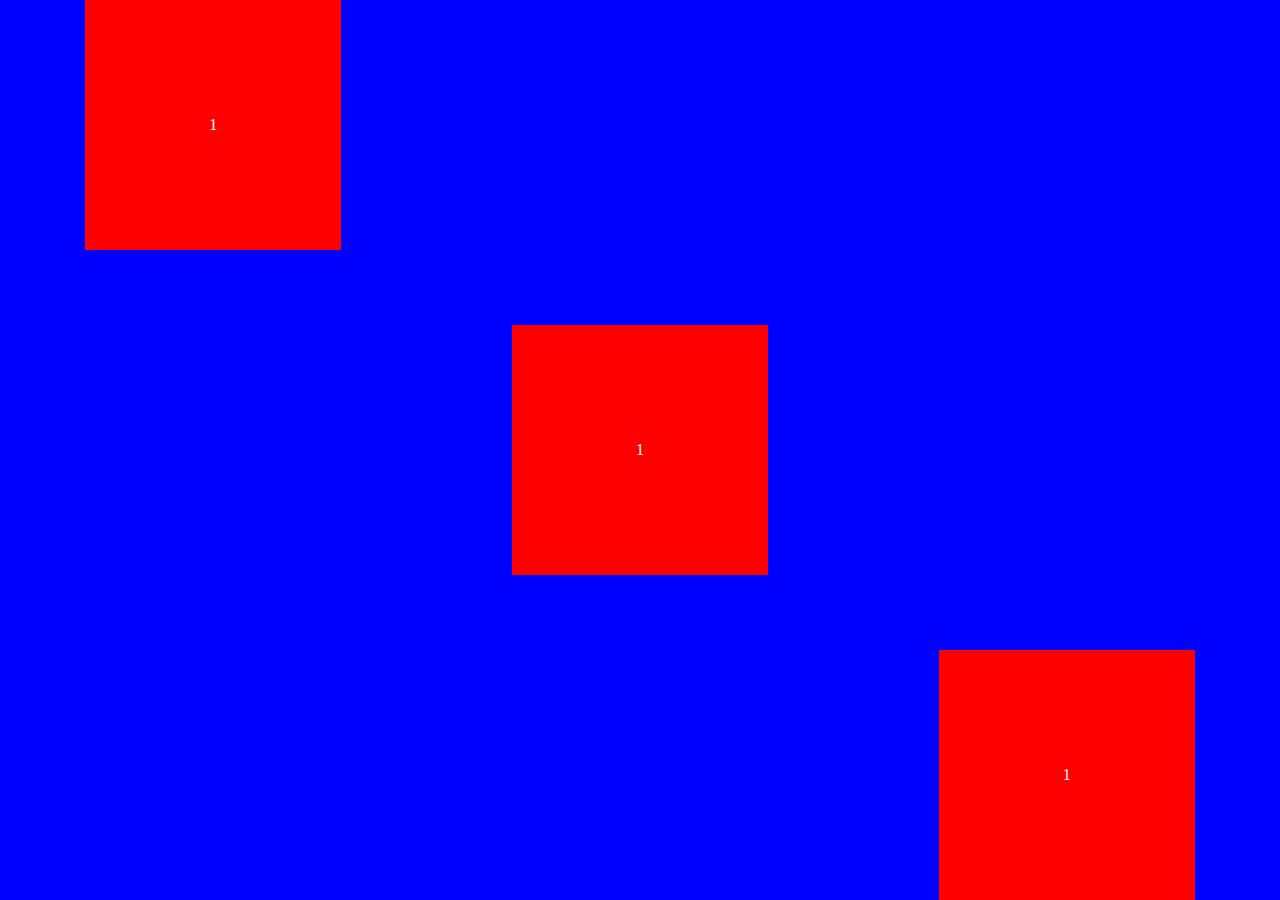
==== practicecss.html @ ad0c6e95 "Banana coding Batch 1" ====
<!DOCTYPE html>
<html lang="en">
<head>
	<meta charset="UTF-8">
	<title>Practicing CSS</title>
	<style>
	


	html, body{
		height: 100%;
		margin:0;
	}

	.father{

		width: 100%;
		height: 100%;
		background-color: blue;
		display: flex;
		justify-content: space-around;
		align-items: center;

	}


	.child{
		
		width: 20%;
		height: 250px;
		background-color: red;
		color: white;
		display: flex;
		justify-content: center;
		align-items: center;
	}


	#one{

		align-self: flex-start;
	}

	#three{

		align-self: flex-end;
	}

	</style>


</head>


<body>

	<div class="father">
		<div class="child" id="one"><div>1</div></div>
		<div class="child" id="two"><div>1</div></div>
		<div class="child" id="three"><div>1</div></div>
	</div>
	
</body>
</html>
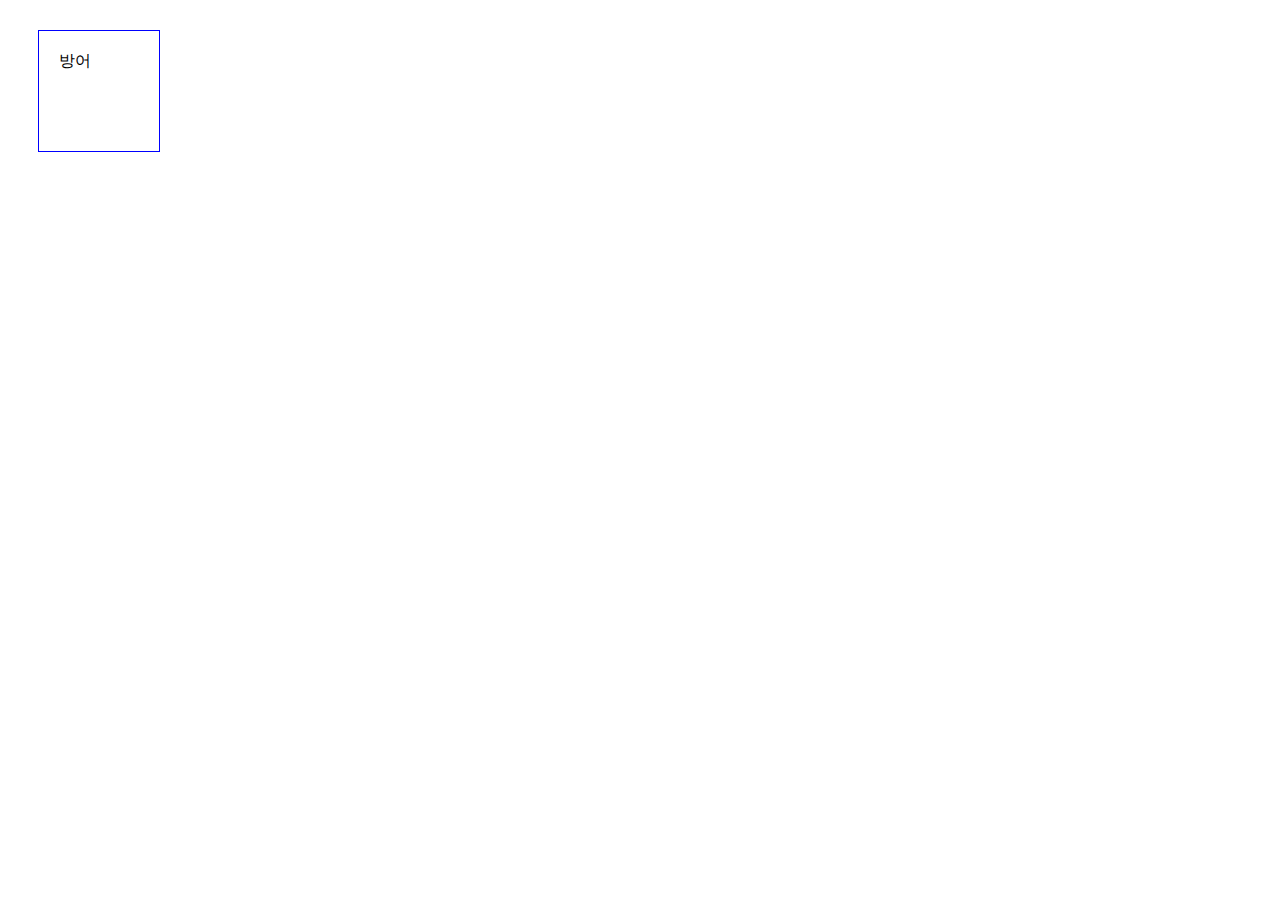
==== commit 0d0b87ea: "practice css" ====
--- a/practicecss.html
+++ b/practicecss.html
@@ -3,62 +3,14 @@
 <head>
 	<meta charset="UTF-8">
 	<title>Practicing CSS</title>
-	<style>
-	
-
-
-	html, body{
-		height: 100%;
-		margin:0;
-	}
-
-	.father{
-
-		width: 100%;
-		height: 100%;
-		background-color: blue;
-		display: flex;
-		justify-content: space-around;
-		align-items: center;
-
-	}
-
-
-	.child{
-		
-		width: 20%;
-		height: 250px;
-		background-color: red;
-		color: white;
-		display: flex;
-		justify-content: center;
-		align-items: center;
-	}
-
-
-	#one{
-
-		align-self: flex-start;
-	}
-
-	#three{
-
-		align-self: flex-end;
-	}
-
-	</style>
-
-
+	<link rel="stylesheet" href="practicecss.css">
 </head>
-
 
 <body>
 
-	<div class="father">
-		<div class="child" id="one"><div>1</div></div>
-		<div class="child" id="two"><div>1</div></div>
-		<div class="child" id="three"><div>1</div></div>
-	</div>
+	<div class="blue">방어</div>
+
+
 	
 </body>
 </html>--- a/practicecss.css
+++ b/practicecss.css
@@ -0,0 +1,13 @@
+.blue{
+
+	max-width: 100px;
+	height: 100px;
+	border: 1px blue solid;
+	padding-left: 20px;
+	padding-top: 20px;
+	
+	margin-left: 30px;
+	margin-top: 30px;
+
+}
+
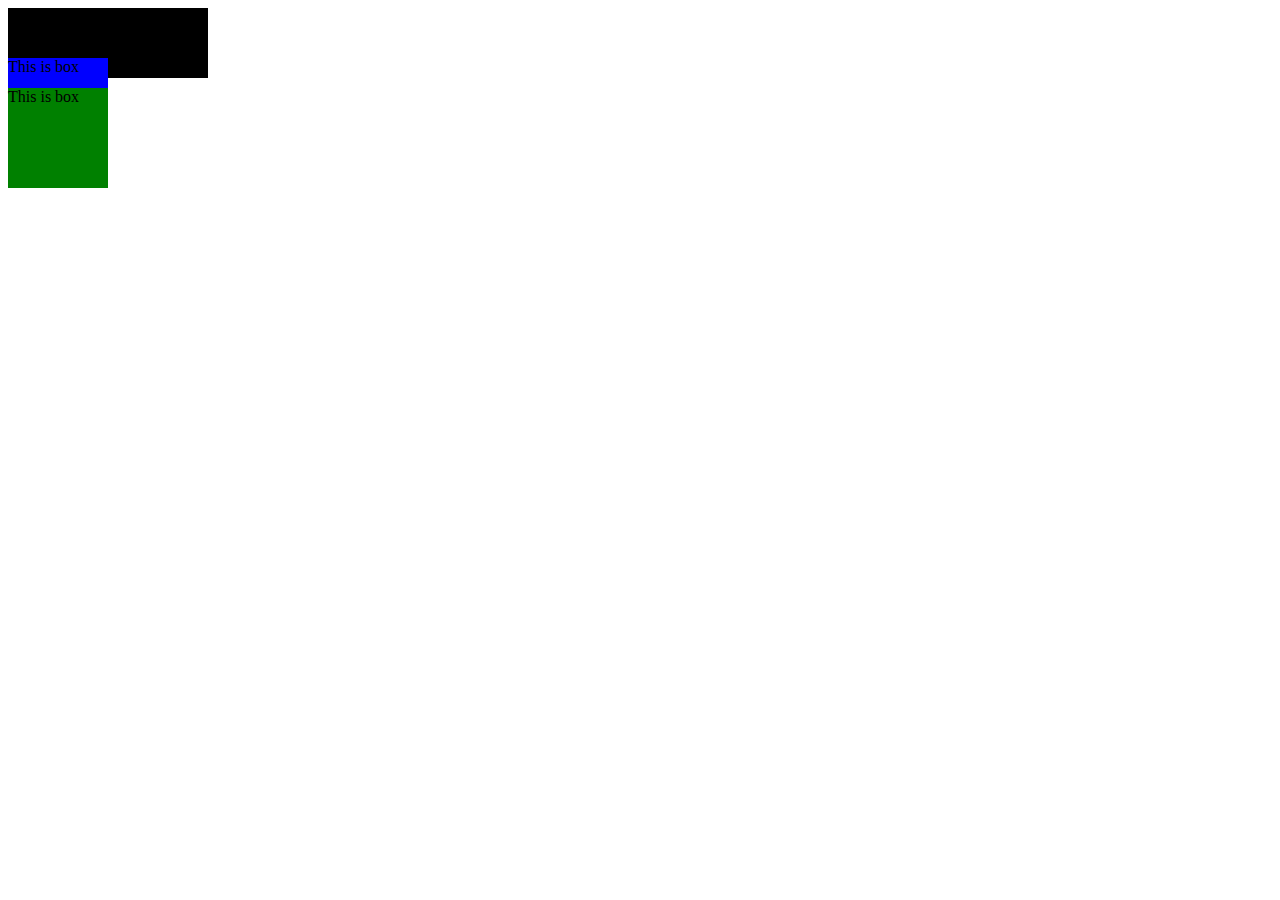
==== commit 877c02d4: "css on navigation" ====
--- a/practicecss.html
+++ b/practicecss.html
@@ -8,9 +8,12 @@
 
 <body>
 
-	<div class="blue">방어</div>
+	<div class="boxcontainer">
+		<div class="bluebox">This is box</div>
+		<div class="greenbox">This is box</div>
+		<div class="yellowbox">This is box</div>
+	</div>
+	
 
-
-	
 </body>
 </html>--- a/practicecss.css
+++ b/practicecss.css
@@ -1,13 +1,46 @@
-.blue{
+.boxcontainer{
 
-	max-width: 100px;
-	height: 100px;
-	border: 1px blue solid;
-	padding-left: 20px;
-	padding-top: 20px;
-	
-	margin-left: 30px;
-	margin-top: 30px;
+	display: flex;
+	position: absolute;
+
+	background-color: black;
+	width: 200px;
+	height: 70px;
 
 }
 
+.bluebox{
+
+	box-sizing: border-box;
+	position: absolute;
+	top: 50px;
+
+	background-color: blue;
+	color: black;
+	width: 100px;
+	height: 100px;
+}
+
+.greenbox{
+
+	box-sizing: border-box;
+	position: relative;
+	top: 80px;	
+
+
+	background-color: green;
+	color: black;
+	width: 100px;
+	height: 100px;
+}
+
+.yellfowbox{
+
+	box-sizing: border-box;
+	position: ;
+
+	background-color: yellow;
+	color: black;
+	width: 100px;
+	height: 100px;
+}